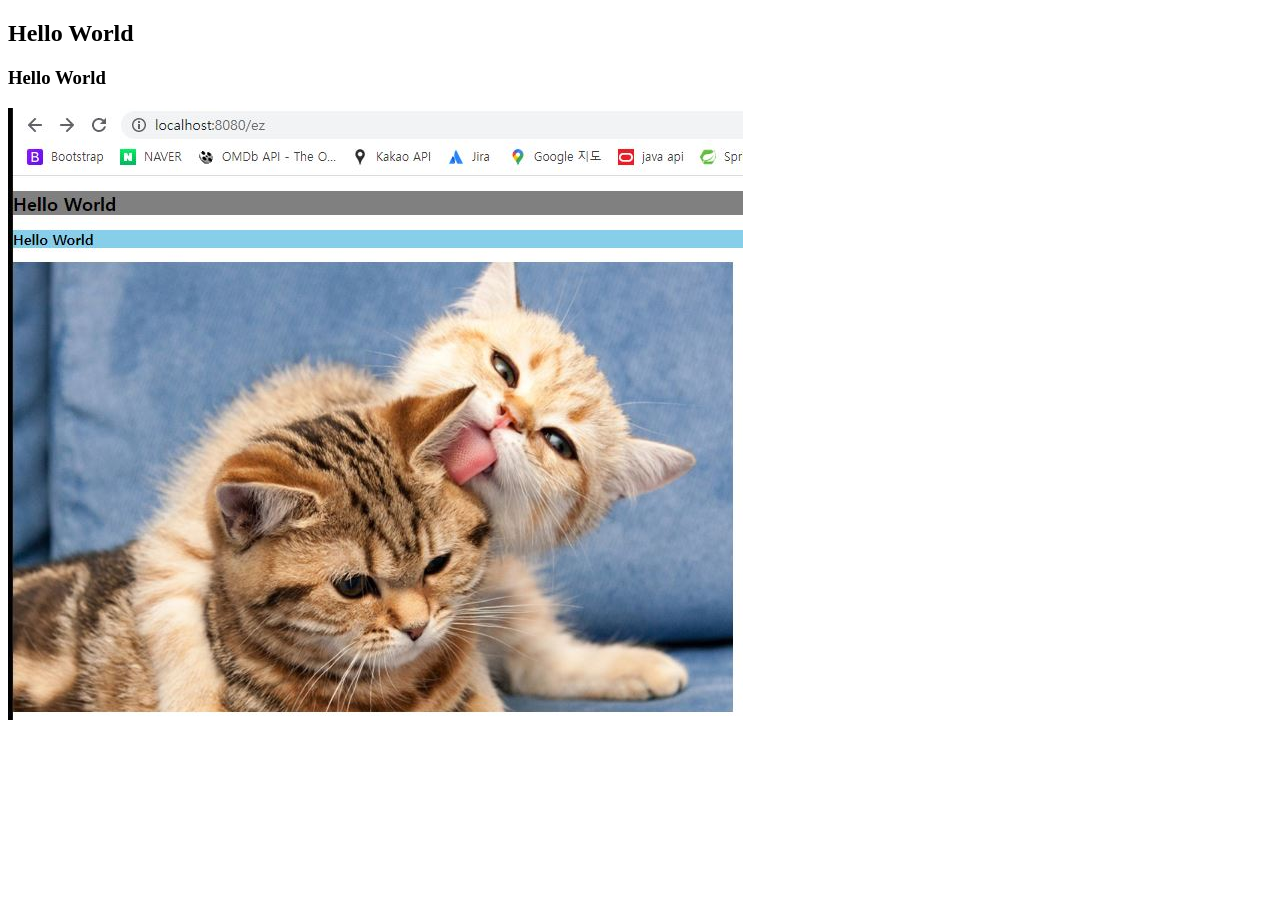
==== demo/src/main/resources/templates/index.html @ 0a70e462 "spring 수업내용 업로드" ====
<!DOCTYPE html>
<html>
<head>
<meta charset="UTF-8">
<title>Insert title here</title>
<link rel="stylesheet" type="text/css" href="/css/style.css">
</head>
<body>
	<h2>Hello World</h2>
	<h3>Hello World</h3>
	<img src="/images/cat.jpg">
</body>
<script src="/js/index.js"></script>

</html>
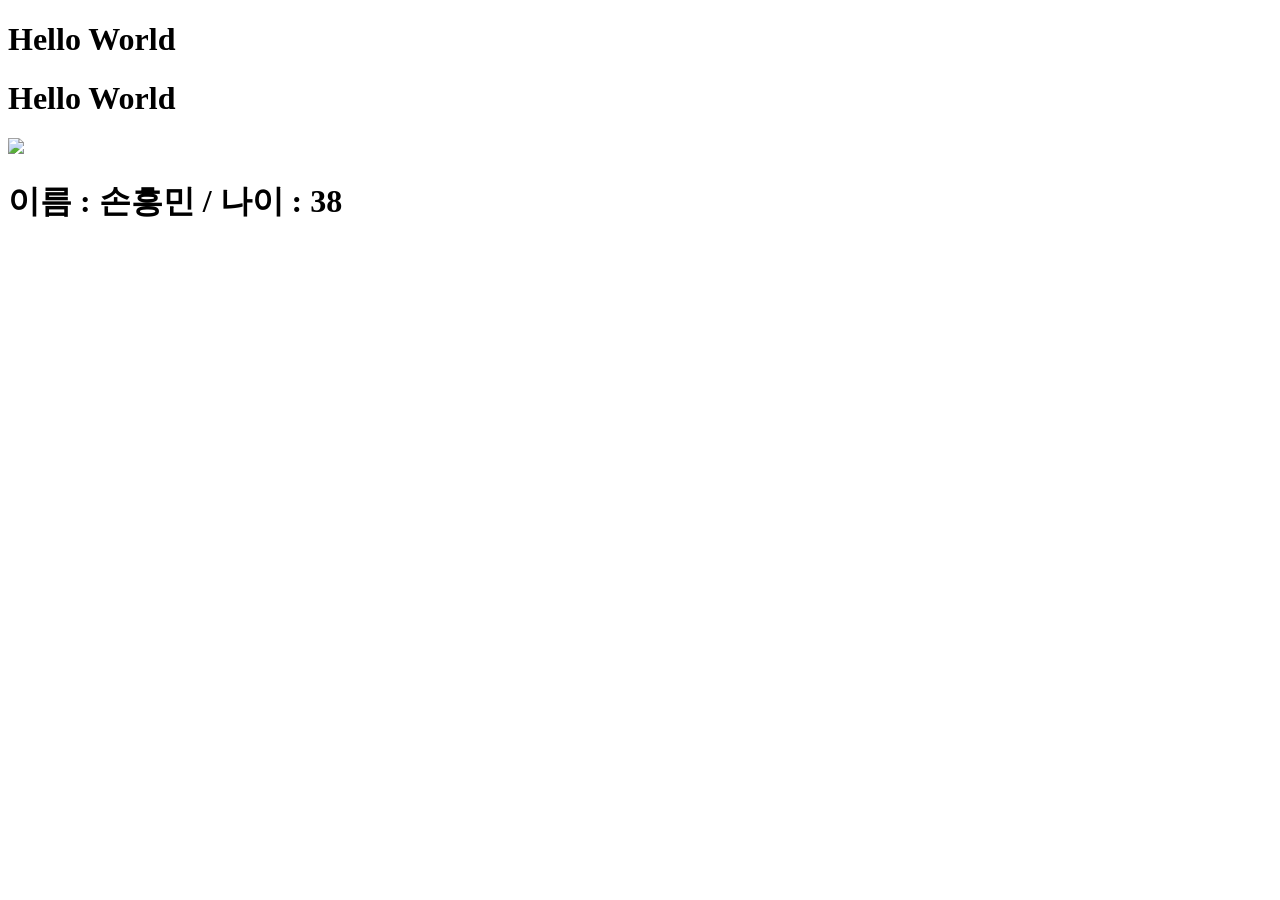
==== commit eba9a221: "spring 수업내용 업로드" ====
--- a/demo/src/main/resources/templates/index.html
+++ b/demo/src/main/resources/templates/index.html
@@ -6,10 +6,10 @@
 <link rel="stylesheet" type="text/css" href="/css/style.css">
 </head>
 <body>
-	<h2>Hello World</h2>
-	<h3>Hello World</h3>
-	<img src="/images/cat.jpg">
+	<h1>Hello World</h1>
+	<h1>Hello World</h1>
+	<img src="/images/baseball.jpg">
+	<h1>이름 : 손흥민 / 나이 : 38</h1>
 </body>
 <script src="/js/index.js"></script>
-
 </html>
